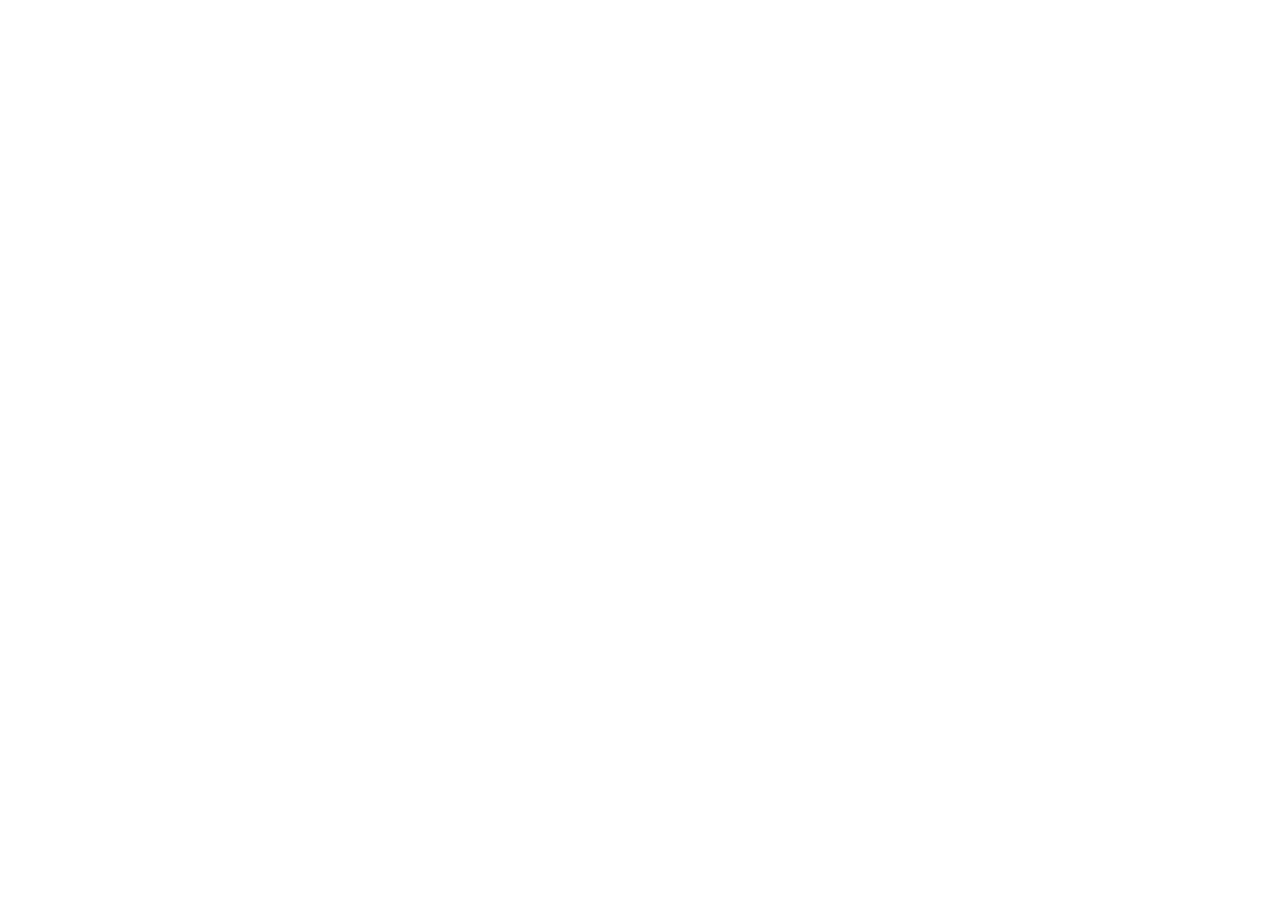
==== src/main/frontend/index.html @ d008430c "Przygotowanie projektu do Railway deployment" ====
<!DOCTYPE html>
<!--
This file is auto-generated by Vaadin.
-->

<html>
<head>
  <meta charset="UTF-8" />
  <meta name="viewport" content="width=device-width, initial-scale=1, viewport-fit=cover" />
  <style>
    html, body, #outlet {
      height: 100%;
      width: 100%;
      margin: 0;
    }
  </style>
  <!-- index.ts is included here automatically (either by the dev server or during the build) -->
</head>
<body>
  <!-- This outlet div is where the views are rendered -->
  <div id="outlet"></div>
</body>
</html>
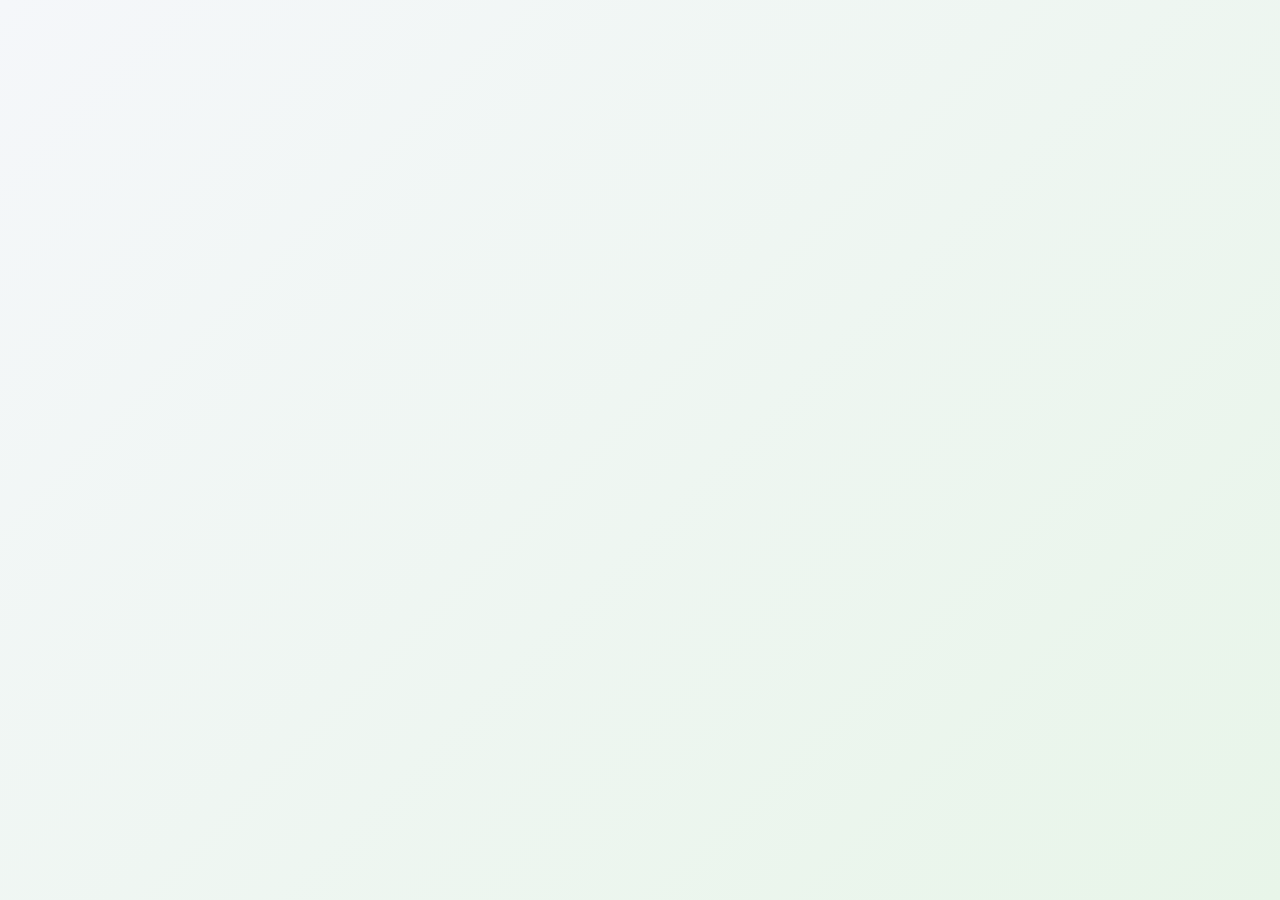
==== commit 1d6d741f: "Dodaj kolorowy motyw i tytuł do strony głównej; zaktualizuj stylizację dla lepszej estetyki" ====
--- a/src/main/frontend/index.html
+++ b/src/main/frontend/index.html
@@ -3,15 +3,33 @@
 This file is auto-generated by Vaadin.
 -->
 
-<html>
+<html lang="en">
 <head>
   <meta charset="UTF-8" />
   <meta name="viewport" content="width=device-width, initial-scale=1, viewport-fit=cover" />
+  <title>Lesna zrzutka</title>
   <style>
+    /* 🌲 Green Theme Colors */
+    html {
+      --primary-green: #2d7a4a;
+      --primary-dark-green: #1e5631;
+      --primary-light-green: #4caf50;
+      --light-bg-green: #e8f5e9;
+      --border-green: #a5d6a7;
+
+      /* Vaadin Theme Configuration */
+      --lumo-primary-color: #2d7a4a;
+      --lumo-primary-color-50pct: rgba(45, 122, 74, 0.5);
+      --lumo-primary-color-10pct: rgba(45, 122, 74, 0.1);
+      --lumo-success-color: #4caf50;
+      --lumo-error-color: #ff6b6b;
+    }
+
     html, body, #outlet {
       height: 100%;
       width: 100%;
       margin: 0;
+      background: linear-gradient(135deg, #f5f7fa 0%, #e8f5e9 100%);
     }
   </style>
   <!-- index.ts is included here automatically (either by the dev server or during the build) -->
